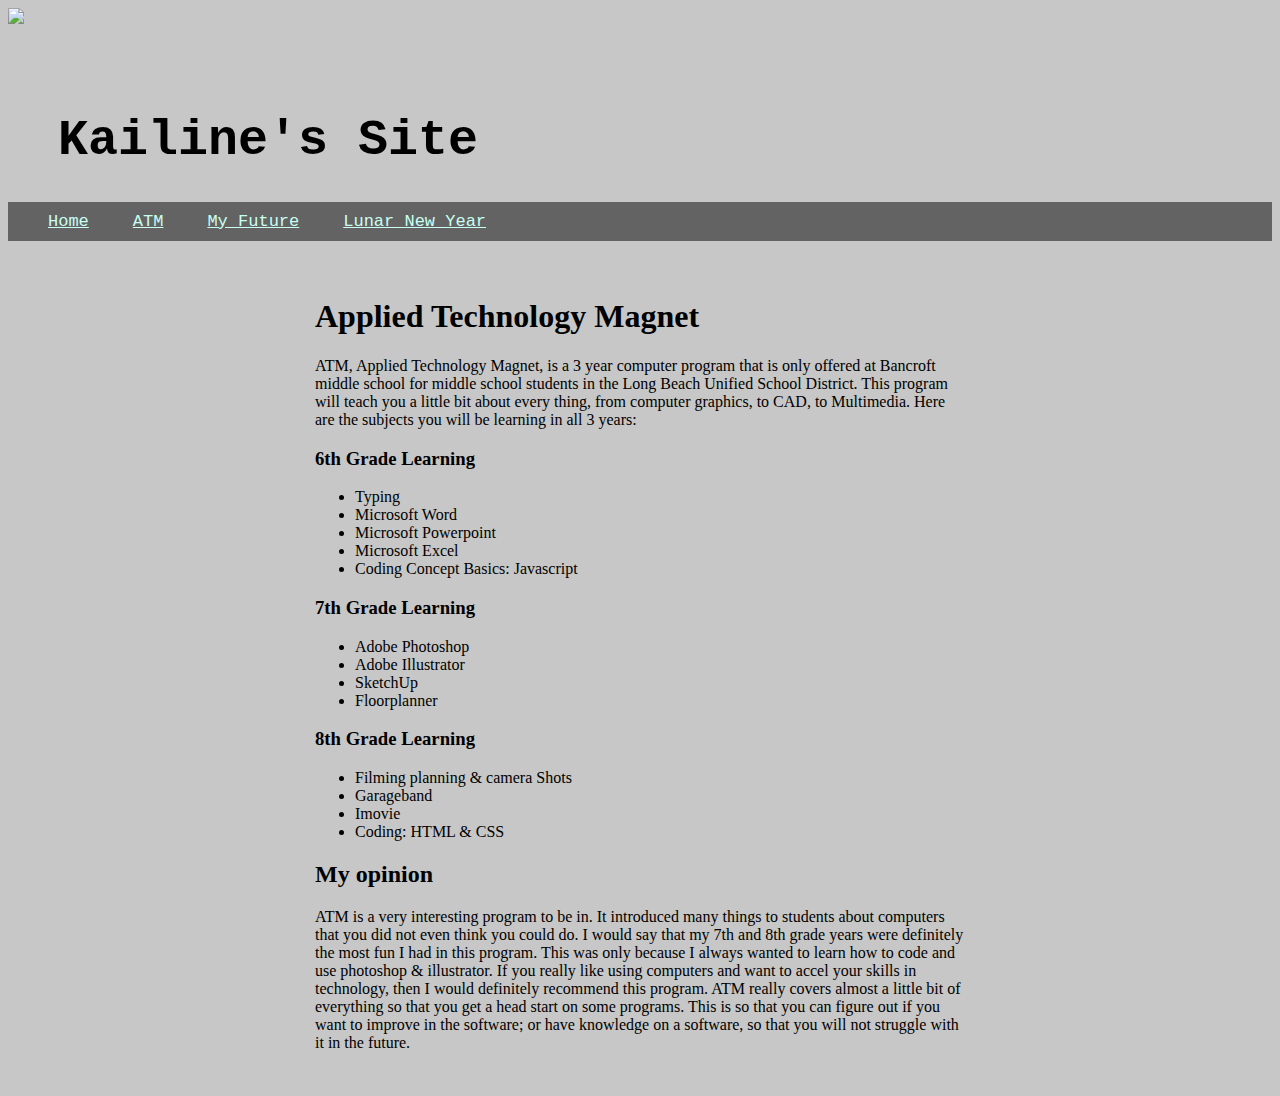
==== ATM.html @ 177a1c76 "Add files via upload" ====
<!doctype html>
<html>
	<head>
		<link rel="stylesheet" type="text/css" href="mystyle.css">
		<title>ATM Program</title>

	</head>	
	<body>
		<header>
			<img src="ImageSource">
			<h1 class="title">Kailine's Site</h1>
				<ul class="liner">
					<li class="l2"><a href="index.html">Home</a></li>
					<li class="l2"><a href="ATM.html">ATM</a></li>
					<li class="l2"><a href="future.html">My Future</a></li>
					<li class="l2"><a href="LNY.html">Lunar New Year</a></li>
				</ul>
		</header>
		<article>
		<h1>Applied Technology Magnet</h1>

			<p>ATM, Applied Technology Magnet, is a 3 year computer program that is only offered at Bancroft middle school for middle school students in the Long Beach Unified School District. This program will teach you a little bit about every thing, from computer graphics, to CAD, to Multimedia. Here are the subjects you will be learning in all 3 years:</p>
		
		<h3>6th Grade Learning</h3>
		<ul>
			<li>Typing</li>
			<li>Microsoft Word</li>
			<li>Microsoft Powerpoint</li>
			<li>Microsoft Excel</li>
			<li>Coding Concept Basics: Javascript</li>
		</ul>	
		<h3>7th Grade Learning</h3>
		<ul>
			<li>Adobe Photoshop</li>
			<li>Adobe Illustrator</li>
			<li>SketchUp</li>
			<li>Floorplanner</li>
		</ul>	
		<h3>8th Grade Learning</h3>
		<ul>
			<li>Filming planning & camera Shots</li>
			<li>Garageband</li>
			<li>Imovie</li>
			<li>Coding: HTML & CSS</li>
		</ul>
	
		<h2>My opinion</h2>
			<p>ATM is a very interesting program to be in. It introduced many things to students about computers that you did not even think you could do. I would say that my 7th and 8th grade years were definitely the most fun I had in this program. This was only because I always wanted to learn how to code and use photoshop & illustrator. If you really like using computers and want to accel your skills in technology, then I would definitely recommend this program. ATM really covers almost a little bit of everything so that you get a head start on some programs. This is so that you can figure out if you want to improve in the software; or have knowledge on a software, so that you will not struggle with it in the future.</p>	
		</article>
	</body>	
</html>
---- mystyle.css ----
body {
	background: rgb(199,199,199);
}

.title {
	font-family: "Bradley Hand", Courier, monospace;
	font-size: 50px;
	padding: 50px 0px 0px 50px;
}

article {
	max-width: 650px;
    padding: 20px;
    margin: 0 auto;
}

.left {
	float: left;
}

.right {
	float: right;
}

header {
	background: url("images/watercolour.jpg");
	background-size: cover;
}

.liner {
	padding: 10px;
	background: rgba(0,0,0,0.5);
    }

.l2 {
    display: inline;
    padding: 0px 10px 0px 30px;
    font-family: "NoteWorthy", Courier, monospace; 
    font-size: 17px; 
}

a {
	color: rgb(200,255,240);
}
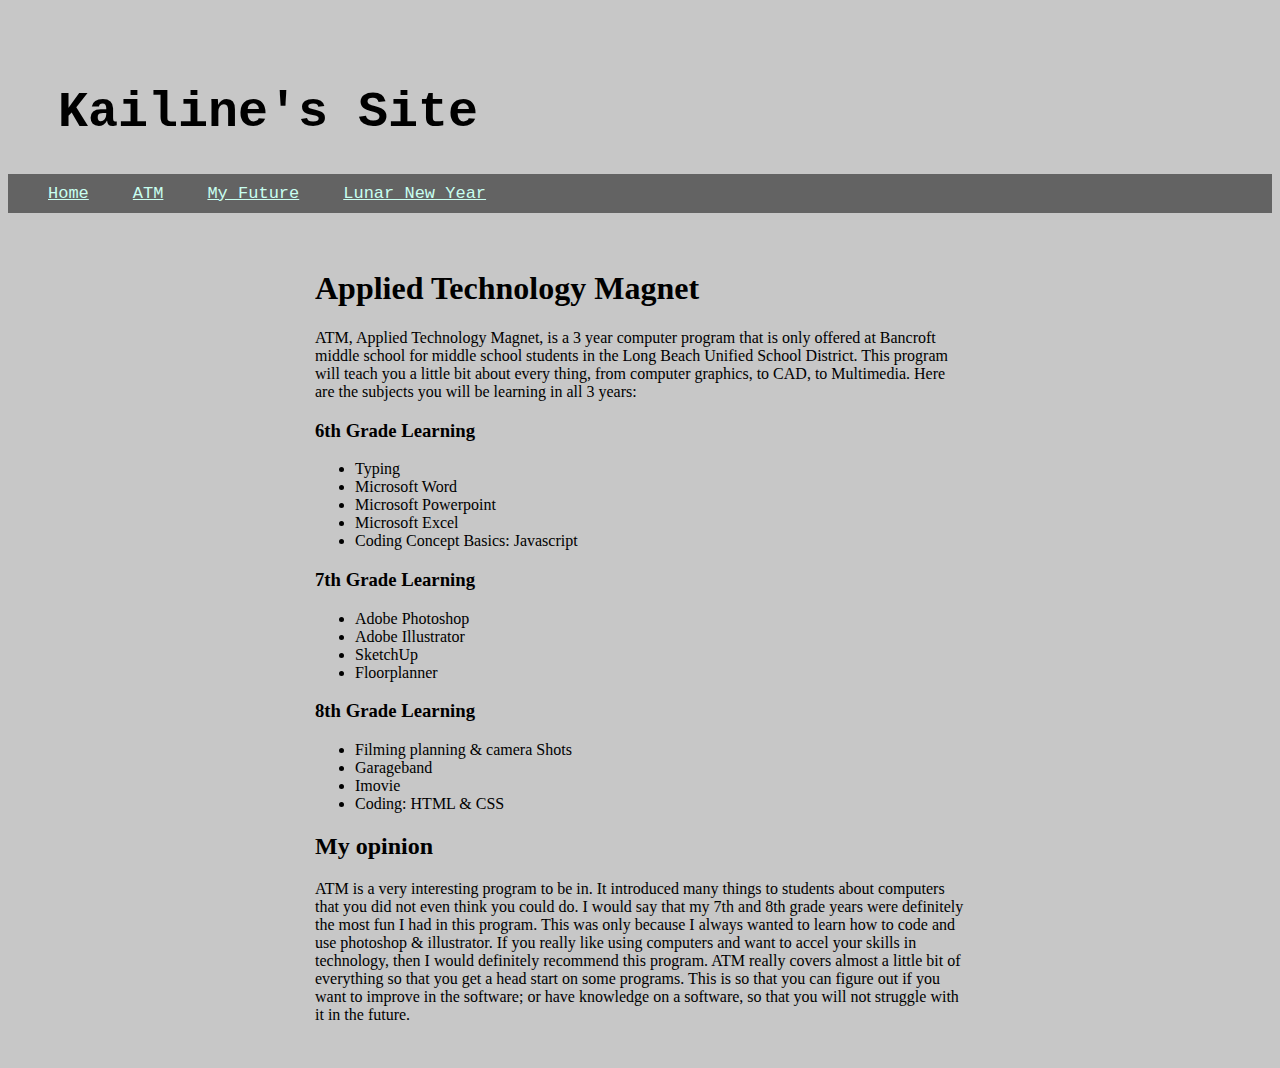
==== commit 55e1a8ce: "Update ATM.html" ====
--- a/ATM.html
+++ b/ATM.html
@@ -7,7 +7,6 @@
 	</head>	
 	<body>
 		<header>
-			<img src="ImageSource">
 			<h1 class="title">Kailine's Site</h1>
 				<ul class="liner">
 					<li class="l2"><a href="index.html">Home</a></li>
@@ -48,4 +47,4 @@
 			<p>ATM is a very interesting program to be in. It introduced many things to students about computers that you did not even think you could do. I would say that my 7th and 8th grade years were definitely the most fun I had in this program. This was only because I always wanted to learn how to code and use photoshop & illustrator. If you really like using computers and want to accel your skills in technology, then I would definitely recommend this program. ATM really covers almost a little bit of everything so that you get a head start on some programs. This is so that you can figure out if you want to improve in the software; or have knowledge on a software, so that you will not struggle with it in the future.</p>	
 		</article>
 	</body>	
-</html>+</html>
--- a/mystyle.css
+++ b/mystyle.css
@@ -23,6 +23,12 @@
 	float: right;
 }
 
+img {
+	margin: 0px 0px 0px 0px;
+	border: 7px solid rgb(199,199,199);
+	border-radius: 20px;
+}
+
 header {
 	background: url("images/watercolour.jpg");
 	background-size: cover;
@@ -42,4 +48,4 @@
 
 a {
 	color: rgb(200,255,240);
-}+}
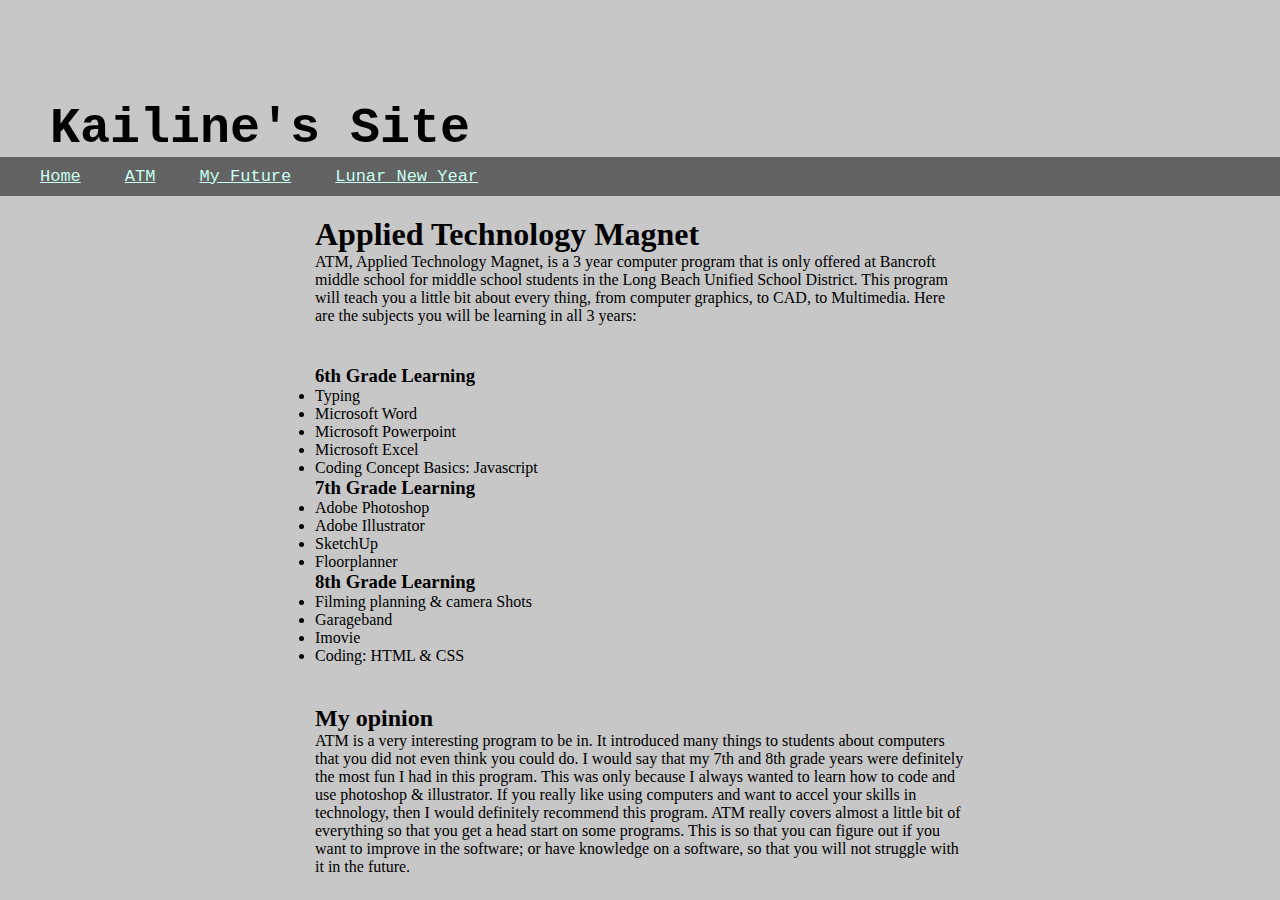
==== commit 7f904c52: "Update ATM.html" ====
--- a/ATM.html
+++ b/ATM.html
@@ -1,8 +1,8 @@
 <!doctype html>
 <html>
 	<head>
+		<title>ATM Program</title>
 		<link rel="stylesheet" type="text/css" href="mystyle.css">
-		<title>ATM Program</title>
 
 	</head>	
 	<body>
@@ -20,29 +20,32 @@
 
 			<p>ATM, Applied Technology Magnet, is a 3 year computer program that is only offered at Bancroft middle school for middle school students in the Long Beach Unified School District. This program will teach you a little bit about every thing, from computer graphics, to CAD, to Multimedia. Here are the subjects you will be learning in all 3 years:</p>
 		
+		</article>
+		<article>
 		<h3>6th Grade Learning</h3>
-		<ul>
-			<li>Typing</li>
-			<li>Microsoft Word</li>
-			<li>Microsoft Powerpoint</li>
-			<li>Microsoft Excel</li>
-			<li>Coding Concept Basics: Javascript</li>
-		</ul>	
+			<ul>
+				<li>Typing</li>
+				<li>Microsoft Word</li>
+				<li>Microsoft Powerpoint</li>
+				<li>Microsoft Excel</li>
+				<li>Coding Concept Basics: Javascript</li>
+			</ul>	
 		<h3>7th Grade Learning</h3>
-		<ul>
-			<li>Adobe Photoshop</li>
-			<li>Adobe Illustrator</li>
-			<li>SketchUp</li>
-			<li>Floorplanner</li>
-		</ul>	
+			<ul>
+				<li>Adobe Photoshop</li>
+				<li>Adobe Illustrator</li>
+				<li>SketchUp</li>
+				<li>Floorplanner</li>
+			</ul>	
 		<h3>8th Grade Learning</h3>
-		<ul>
-			<li>Filming planning & camera Shots</li>
-			<li>Garageband</li>
-			<li>Imovie</li>
-			<li>Coding: HTML & CSS</li>
-		</ul>
-	
+			<ul>
+				<li>Filming planning & camera Shots</li>
+				<li>Garageband</li>
+				<li>Imovie</li>
+				<li>Coding: HTML & CSS</li>
+			</ul>
+		</article>
+		<article>
 		<h2>My opinion</h2>
 			<p>ATM is a very interesting program to be in. It introduced many things to students about computers that you did not even think you could do. I would say that my 7th and 8th grade years were definitely the most fun I had in this program. This was only because I always wanted to learn how to code and use photoshop & illustrator. If you really like using computers and want to accel your skills in technology, then I would definitely recommend this program. ATM really covers almost a little bit of everything so that you get a head start on some programs. This is so that you can figure out if you want to improve in the software; or have knowledge on a software, so that you will not struggle with it in the future.</p>	
 		</article>
--- a/mystyle.css
+++ b/mystyle.css
@@ -1,12 +1,11 @@
-
+*{margin: 0; padding: 0}
 body {
 	background: rgb(199,199,199);
 }
-
 .title {
 	font-family: "Bradley Hand", Courier, monospace;
 	font-size: 50px;
-	padding: 50px 0px 0px 50px;
+	padding: 100px 0px 0px 50px;
 }
 
 article {
@@ -32,6 +31,7 @@
 header {
 	background: url("images/watercolour.jpg");
 	background-size: cover;
+	margin: 0 auto;
 }
 
 .liner {
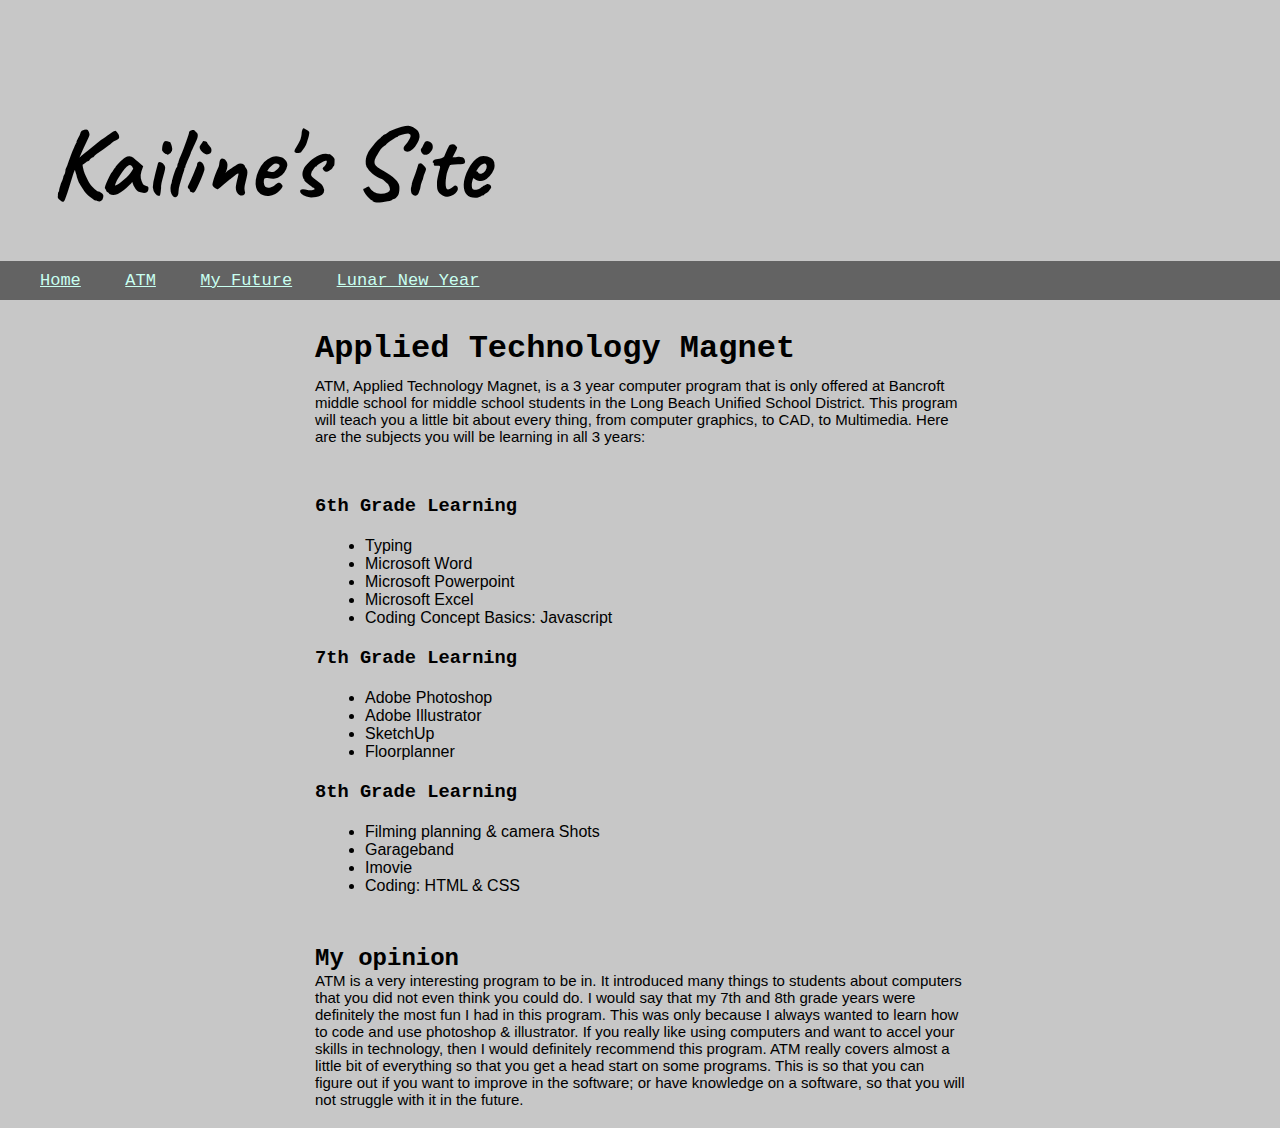
==== commit 5ac933e5: "Update ATM.html" ====
--- a/ATM.html
+++ b/ATM.html
@@ -3,6 +3,8 @@
 	<head>
 		<title>ATM Program</title>
 		<link rel="stylesheet" type="text/css" href="mystyle.css">
+		<link href='//fonts.googleapis.com/css?family=Caveat' rel='stylesheet'>
+		<link href='//fonts.googleapis.com/css?family=Covered By Your Grace' rel='stylesheet'>
 
 	</head>	
 	<body>
--- a/mystyle.css
+++ b/mystyle.css
@@ -1,51 +1,63 @@
-*{margin: 0; padding: 0}
+*{
+	margin: 0;
+	padding: 0;
+}
 body {
 	background: rgb(199,199,199);
+	font-family: Arial, Helvetica, sans-serif;
+}
+header {
+	background: url("images/watercolour.jpg");
+	background-size: cover;
+	margin: 0 auto;
 }
 .title {
-	font-family: "Bradley Hand", Courier, monospace;
-	font-size: 50px;
-	padding: 100px 0px 0px 50px;
+	font-family: 'Caveat';
+	font-size: 100px;
+	padding: 100px 0px 35px 50px;
 }
-
+.l2 {
+    display: inline;
+    padding: 0px 10px 0px 30px;
+    font-family: "NoteWorthy", "Bradley Hand", monospace; 
+    font-size: 17px; 
+}
+a {
+	color: rgb(200,255,240);
+}
 article {
 	max-width: 650px;
     padding: 20px;
     margin: 0 auto;
 }
-
-.left {
-	float: left;
-}
-
-.right {
-	float: right;
-}
-
 img {
 	margin: 0px 0px 0px 0px;
 	border: 7px solid rgb(199,199,199);
 	border-radius: 20px;
 }
-
-header {
-	background: url("images/watercolour.jpg");
-	background-size: cover;
-	margin: 0 auto;
+.left {
+	float: left;
 }
-
+.right {
+	float: right;
+}
 .liner {
 	padding: 10px;
 	background: rgba(0,0,0,0.5);
     }
-
-.l2 {
-    display: inline;
-    padding: 0px 10px 0px 30px;
-    font-family: "NoteWorthy", Courier, monospace; 
-    font-size: 17px; 
+ul {
+	padding: 10px 10px 10px 50px;
 }
-
-a {
-	color: rgb(200,255,240);
+h1,h3 {
+	padding-top: 10px;
+	padding-bottom: 10px;
 }
+.AT {
+	padding-bottom: 15px;
+}
+h1,h2,h3 {
+	font-family: "NoteWorthy", "Bradley Hand", monospace;
+}
+p {
+	font-size: 15px;
+}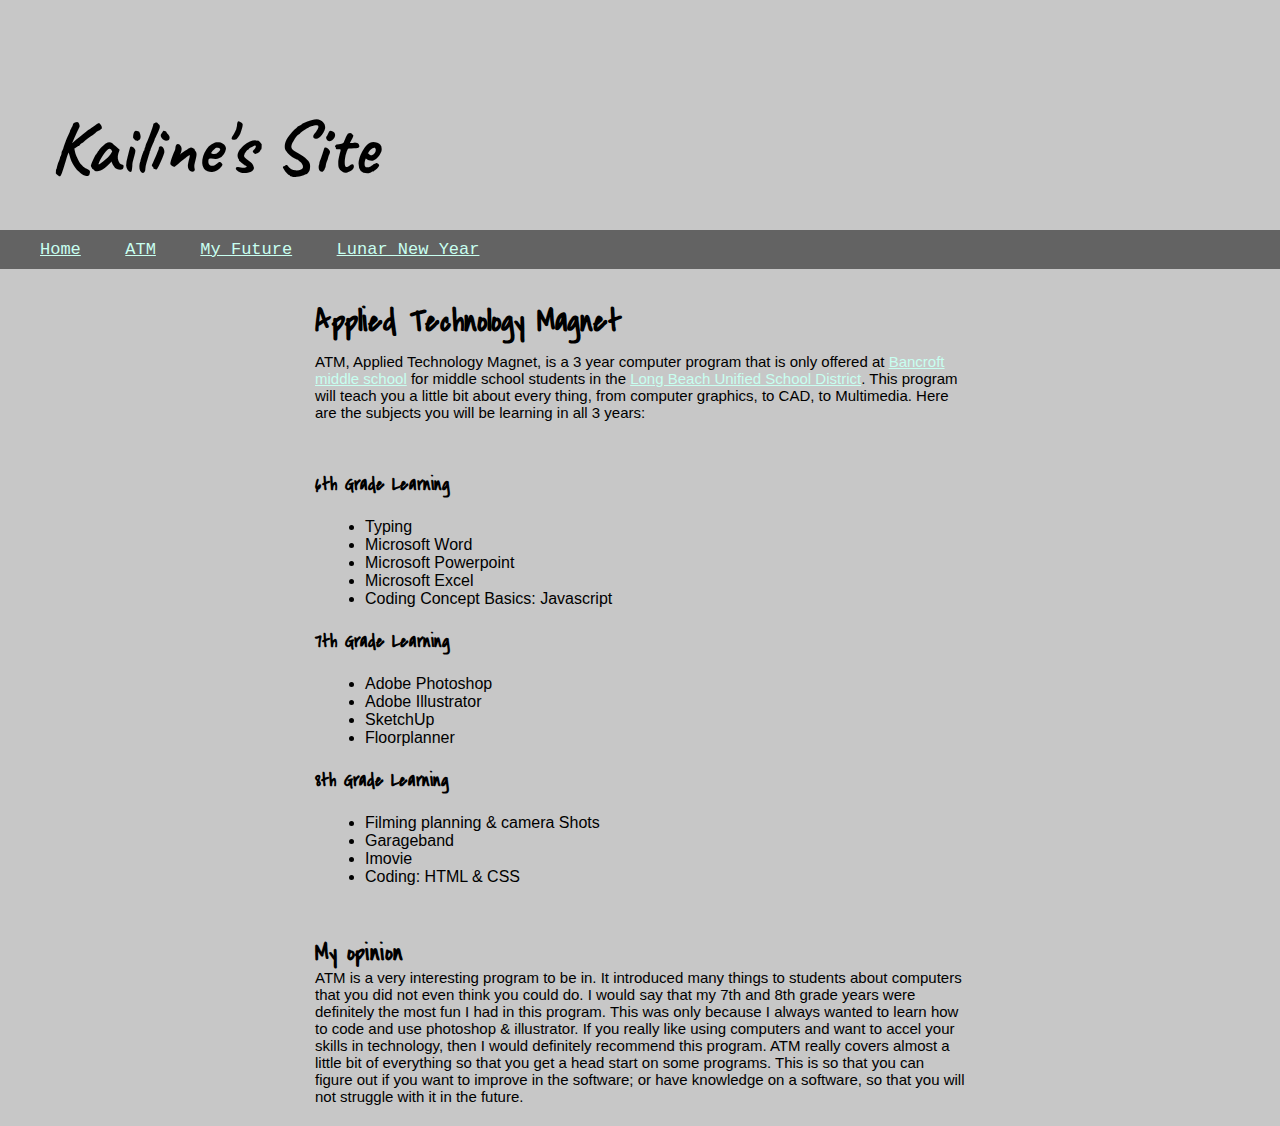
==== commit 77415ce6: "Update ATM.html" ====
--- a/ATM.html
+++ b/ATM.html
@@ -20,7 +20,7 @@
 		<article>
 		<h1>Applied Technology Magnet</h1>
 
-			<p>ATM, Applied Technology Magnet, is a 3 year computer program that is only offered at Bancroft middle school for middle school students in the Long Beach Unified School District. This program will teach you a little bit about every thing, from computer graphics, to CAD, to Multimedia. Here are the subjects you will be learning in all 3 years:</p>
+			<p>ATM, Applied Technology Magnet, is a 3 year computer program that is only offered at <a class="elinks" href="http://lbbancroft.schoolloop.com/" target="_blank">Bancroft middle school</a> for middle school students in the <a class="elinks" href="http://lbschools.net/" target="_blank">Long Beach Unified School District</a>. This program will teach you a little bit about every thing, from computer graphics, to CAD, to Multimedia. Here are the subjects you will be learning in all 3 years:</p>
 		
 		</article>
 		<article>
--- a/mystyle.css
+++ b/mystyle.css
@@ -13,7 +13,7 @@
 }
 .title {
 	font-family: 'Caveat';
-	font-size: 100px;
+	font-size: 75px;
 	padding: 100px 0px 35px 50px;
 }
 .l2 {
@@ -56,8 +56,8 @@
 	padding-bottom: 15px;
 }
 h1,h2,h3 {
-	font-family: "NoteWorthy", "Bradley Hand", monospace;
+	font-family: 'Covered By Your Grace';
 }
 p {
 	font-size: 15px;
-}+}
